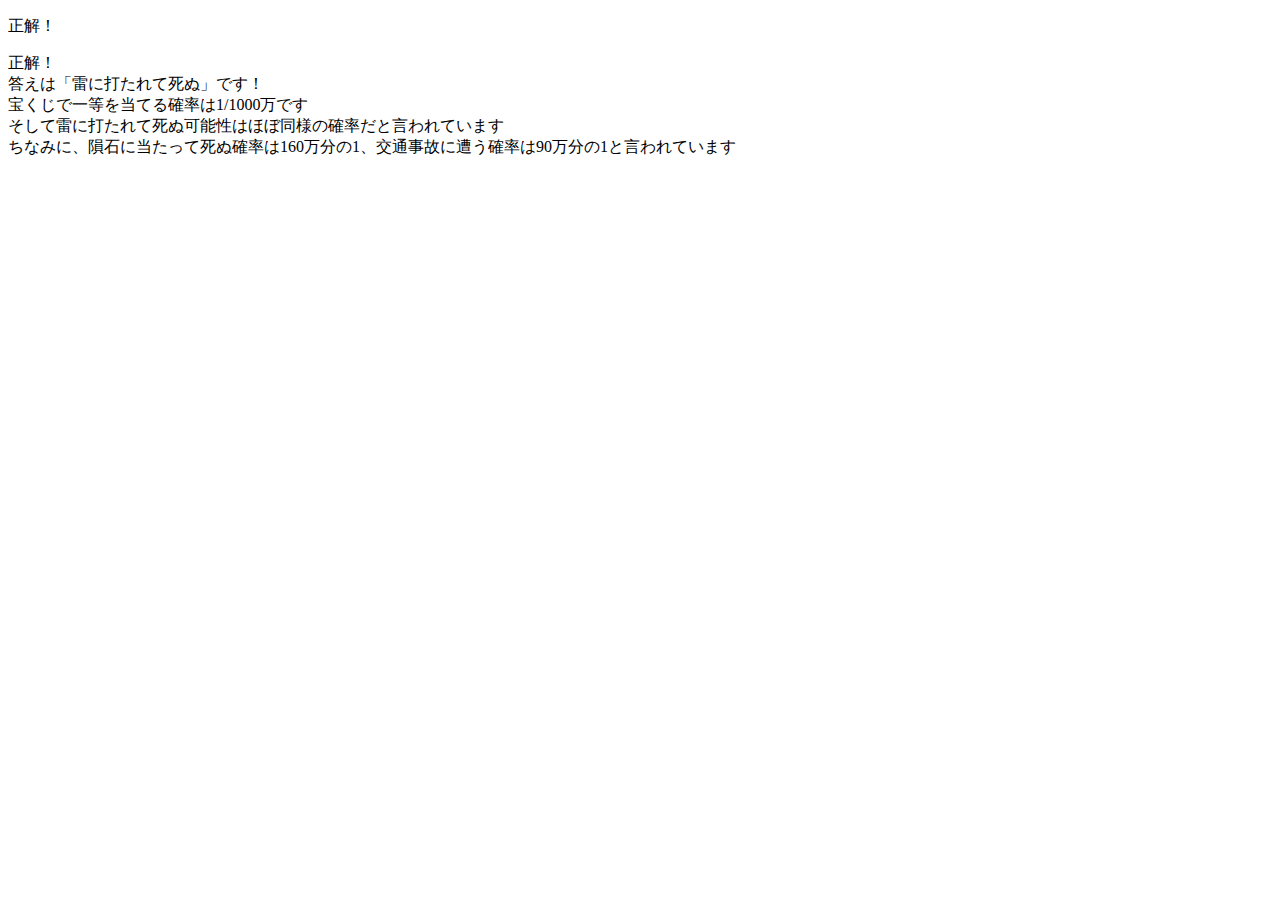
==== html/kotae1-1.html @ eb7fbc94 "testb" ====
<!DOCTYPE html>
<html lang="ja">
<head>
    <meta charset="UTF-8">
    <meta name="viewport" content="width=device-width, initial-scale=1.0">
    <title>はずれ！</title>
    <link href="https://github.com/Raimu1226/quiz/css/base.css" rel="stylesheet">
</head>
<body><p class="front">正解！</p>
    <p crass="quiz">正解！<br>
    答えは「雷に打たれて死ぬ」です！<br>
    宝くじで一等を当てる確率は1/1000万です<br>
    そして雷に打たれて死ぬ可能性はほぼ同様の確率だと言われています<br>
    ちなみに、隕石に当たって死ぬ確率は160万分の1、交通事故に遭う確率は90万分の1と言われています</p>
    
</body>
</html>
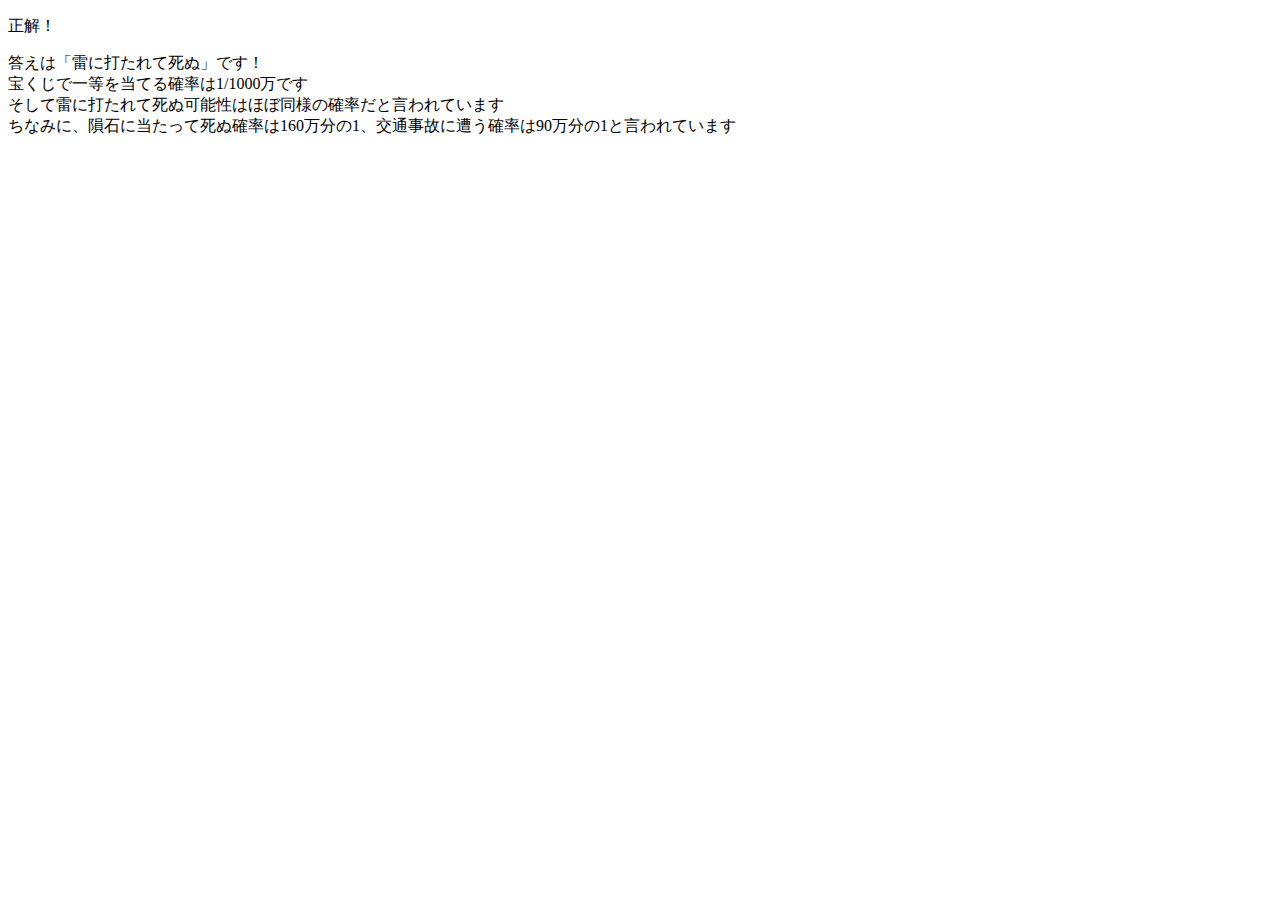
==== commit 530b381c: "testb" ====
--- a/html/kotae1-1.html
+++ b/html/kotae1-1.html
@@ -3,11 +3,11 @@
 <head>
     <meta charset="UTF-8">
     <meta name="viewport" content="width=device-width, initial-scale=1.0">
-    <title>はずれ！</title>
+    <title>正解！</title>
     <link href="https://github.com/Raimu1226/quiz/css/base.css" rel="stylesheet">
 </head>
 <body><p class="front">正解！</p>
-    <p crass="quiz">正解！<br>
+    <p crass="quiz">
     答えは「雷に打たれて死ぬ」です！<br>
     宝くじで一等を当てる確率は1/1000万です<br>
     そして雷に打たれて死ぬ可能性はほぼ同様の確率だと言われています<br>
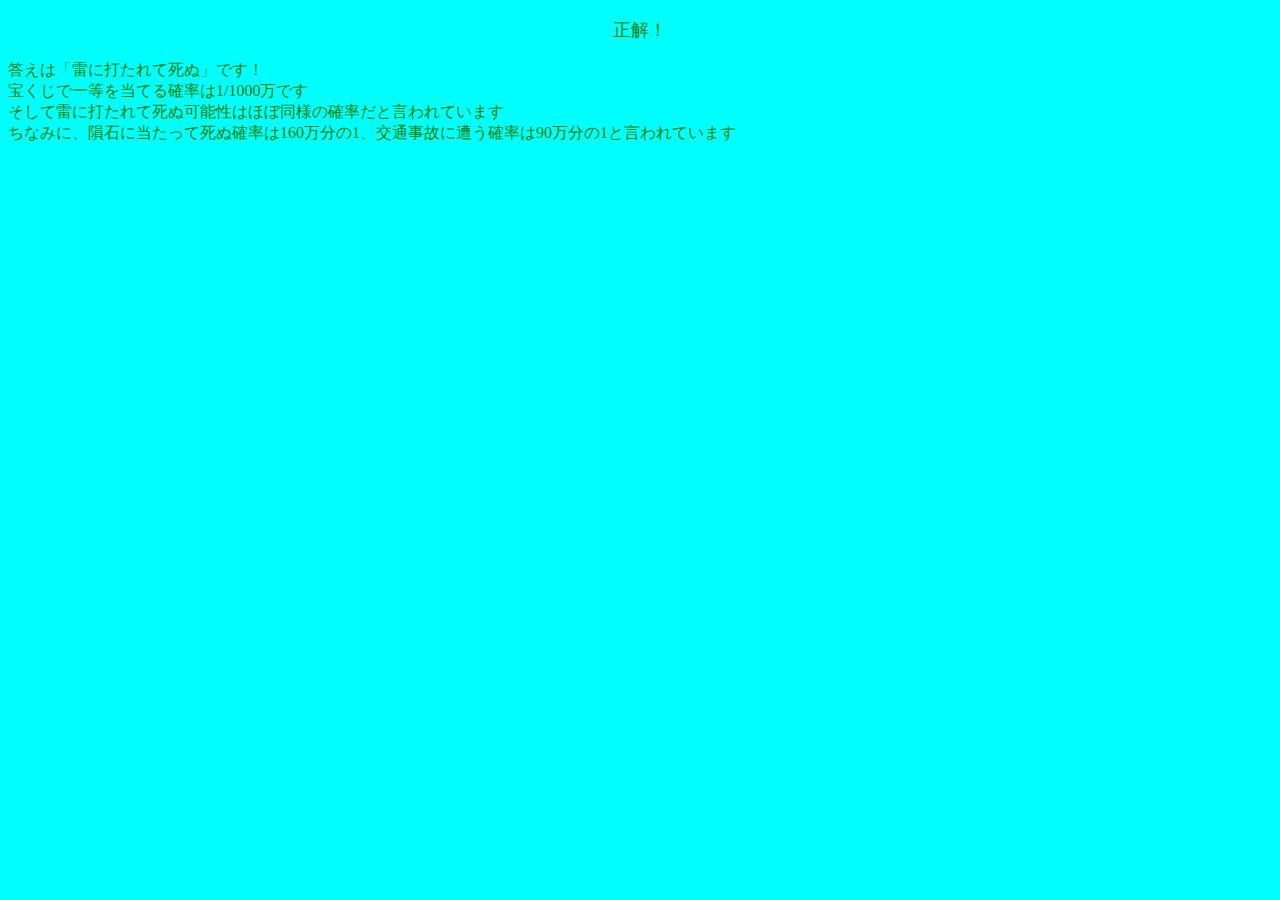
==== commit 38da9e50: "testb" ====
--- a/html/kotae1-1.html
+++ b/html/kotae1-1.html
@@ -4,7 +4,7 @@
     <meta charset="UTF-8">
     <meta name="viewport" content="width=device-width, initial-scale=1.0">
     <title>正解！</title>
-    <link href="https://github.com/Raimu1226/quiz/css/base.css" rel="stylesheet">
+    <link href="https://raimu1226.github.io/css/base.css" rel="stylesheet">
 </head>
 <body><p class="front">正解！</p>
     <p crass="quiz">
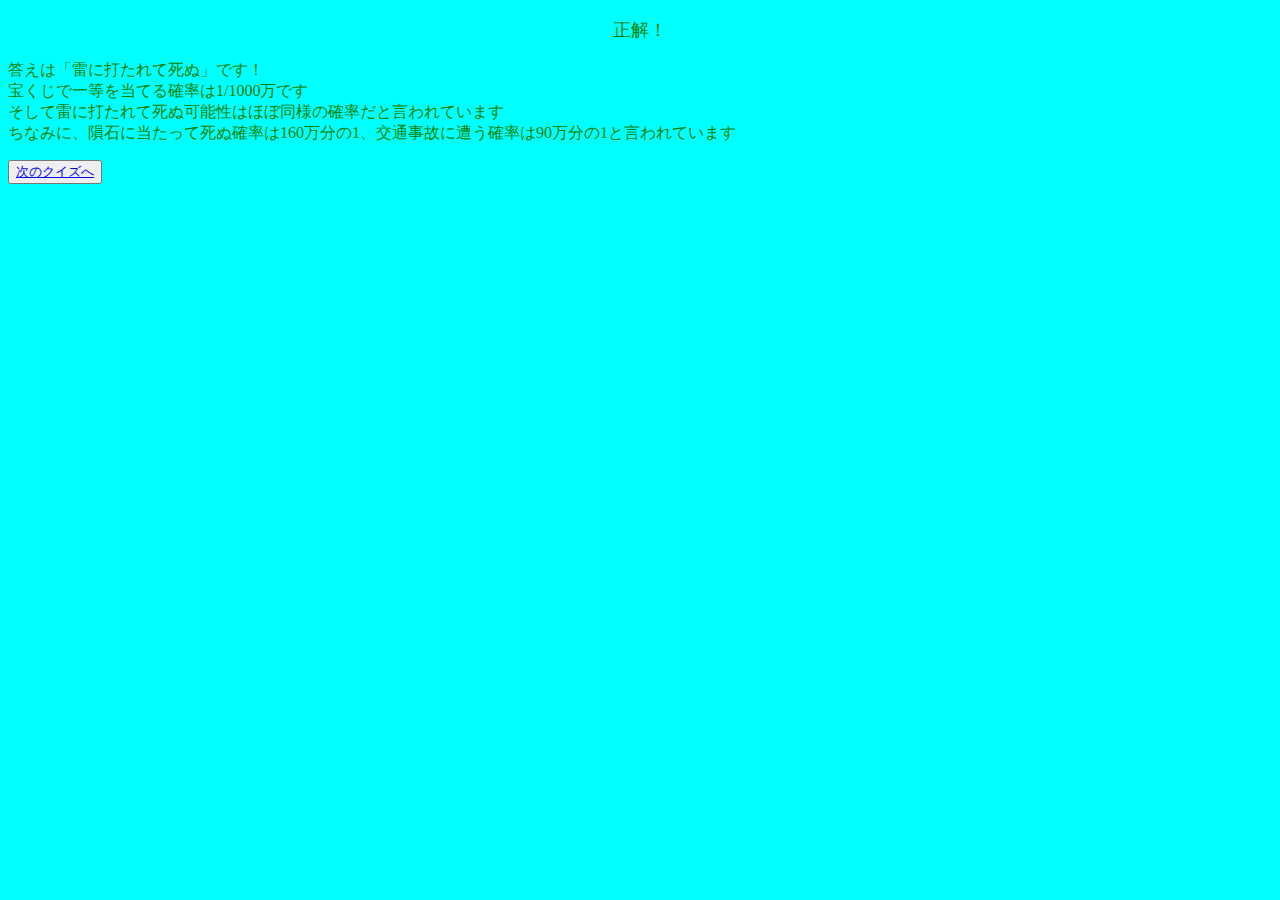
==== commit ae080d6d: "testb" ====
--- a/html/kotae1-1.html
+++ b/html/kotae1-1.html
@@ -4,7 +4,7 @@
     <meta charset="UTF-8">
     <meta name="viewport" content="width=device-width, initial-scale=1.0">
     <title>正解！</title>
-    <link href="https://raimu1226.github.io/css/base.css" rel="stylesheet">
+    <link href="https://raimu1226.github.io/quiz/css/base.css" rel="stylesheet">
 </head>
 <body><p class="front">正解！</p>
     <p crass="quiz">
@@ -12,6 +12,7 @@
     宝くじで一等を当てる確率は1/1000万です<br>
     そして雷に打たれて死ぬ可能性はほぼ同様の確率だと言われています<br>
     ちなみに、隕石に当たって死ぬ確率は160万分の1、交通事故に遭う確率は90万分の1と言われています</p>
+    <p><button><a href="quiz2">次のクイズへ</a></button></p>
     
 </body>
 </html>